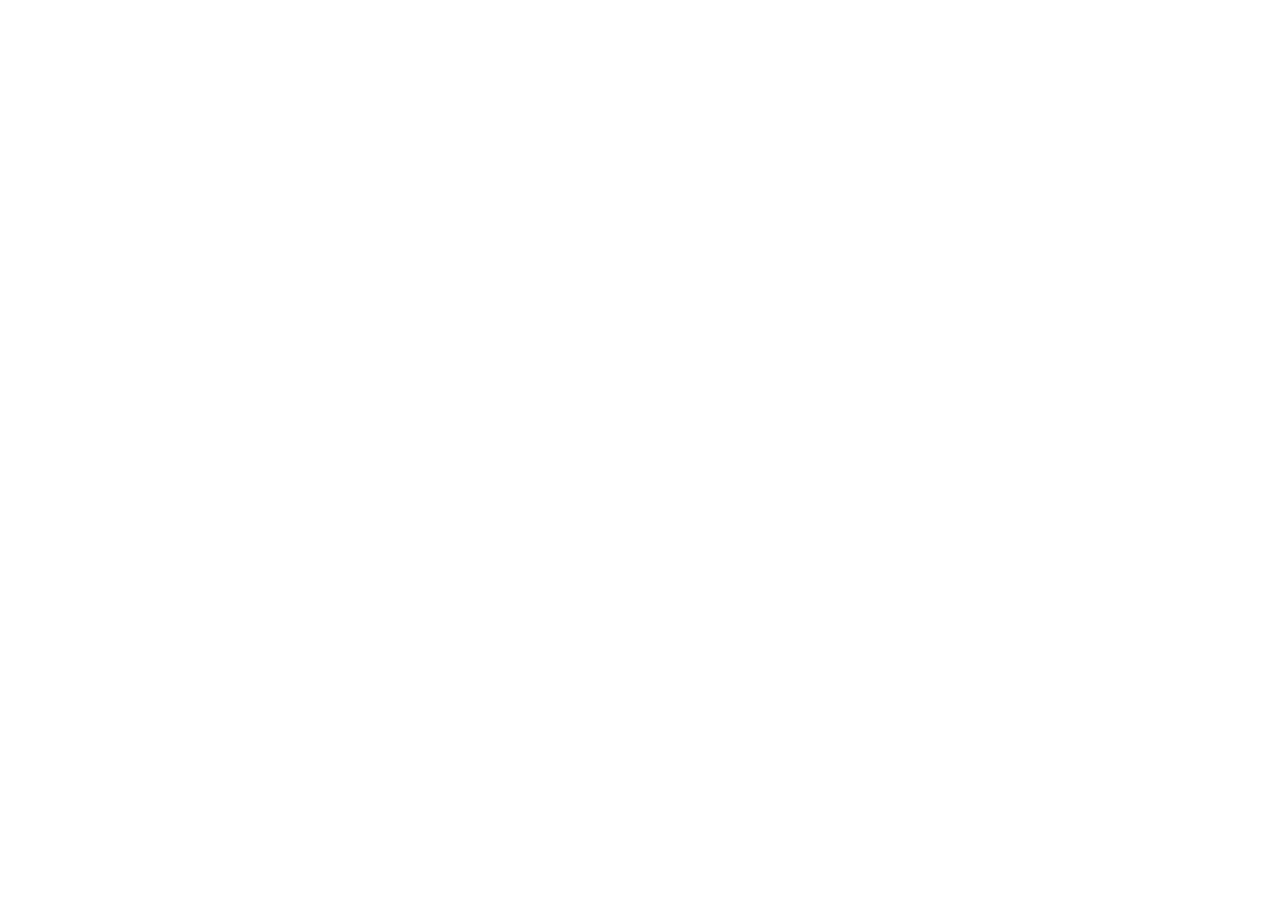
==== about.html @ 1a1574c4 "changes in about.html" ====
<!DOCTYPE html>
<html lang="en">
<head>
    <meta charset="UTF-8">
    <meta name="viewport" content="width=device-width, initial-scale=1.0">
    <title>Document</title>
</head>
<body>
    
</body>
</html>
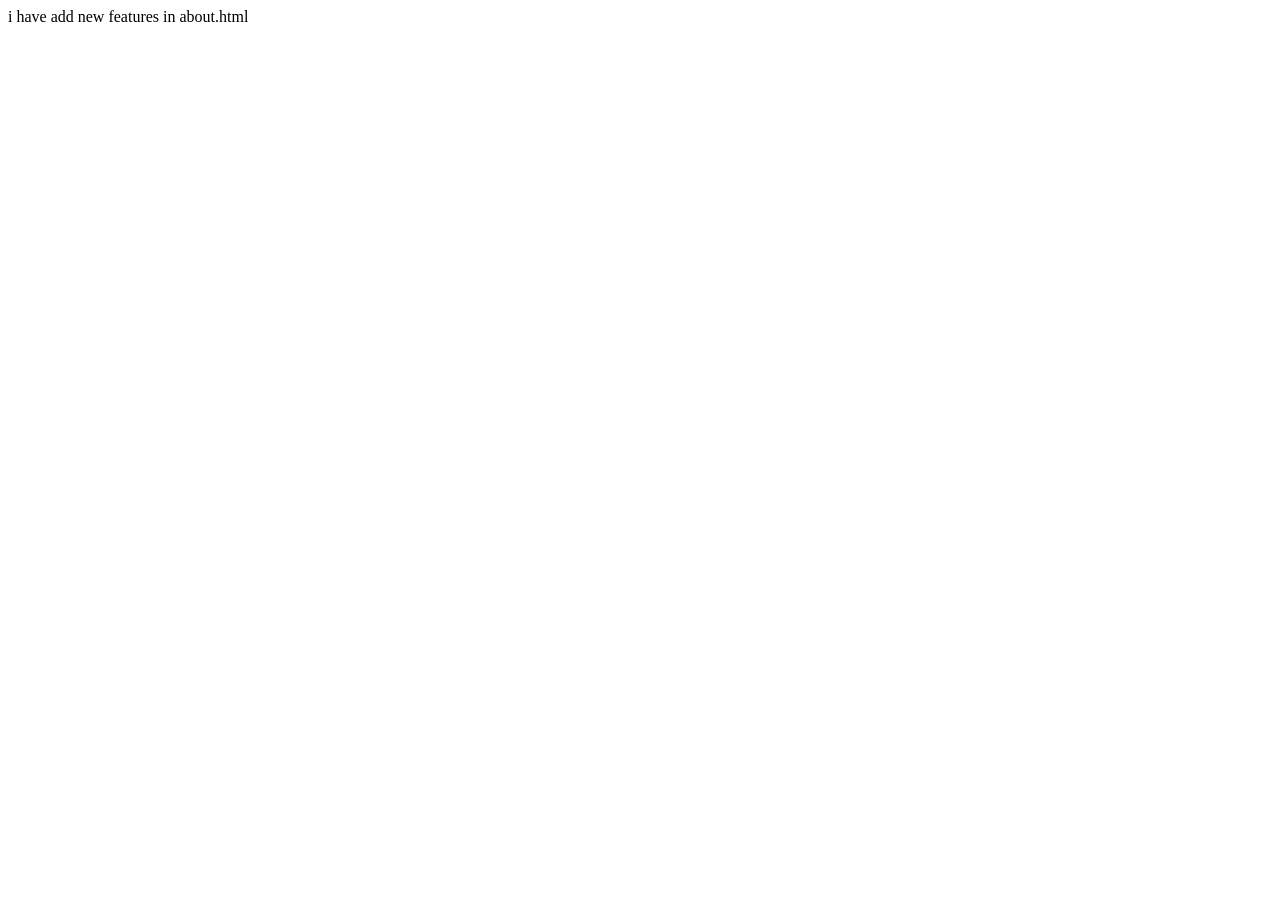
==== commit 5dd3e415: "changes done in about" ====
--- a/about.html
+++ b/about.html
@@ -6,6 +6,6 @@
     <title>Document</title>
 </head>
 <body>
-    
+    i have add new features in about.html
 </body>
 </html>
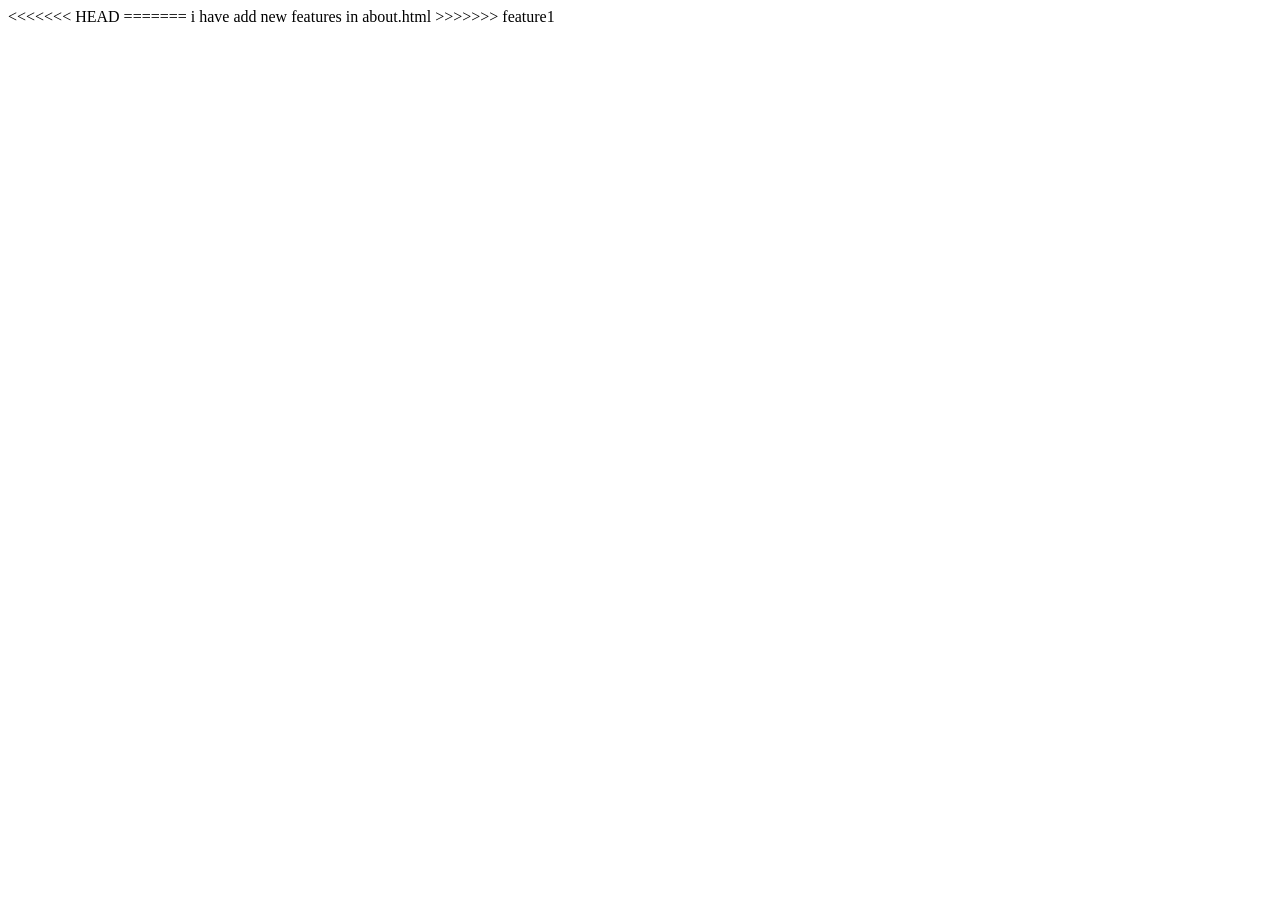
==== commit d9458018: "merge done" ====
--- a/about.html
+++ b/about.html
@@ -6,6 +6,10 @@
     <title>Document</title>
 </head>
 <body>
+<<<<<<< HEAD
+    
+=======
     i have add new features in about.html
+>>>>>>> feature1
 </body>
 </html>
